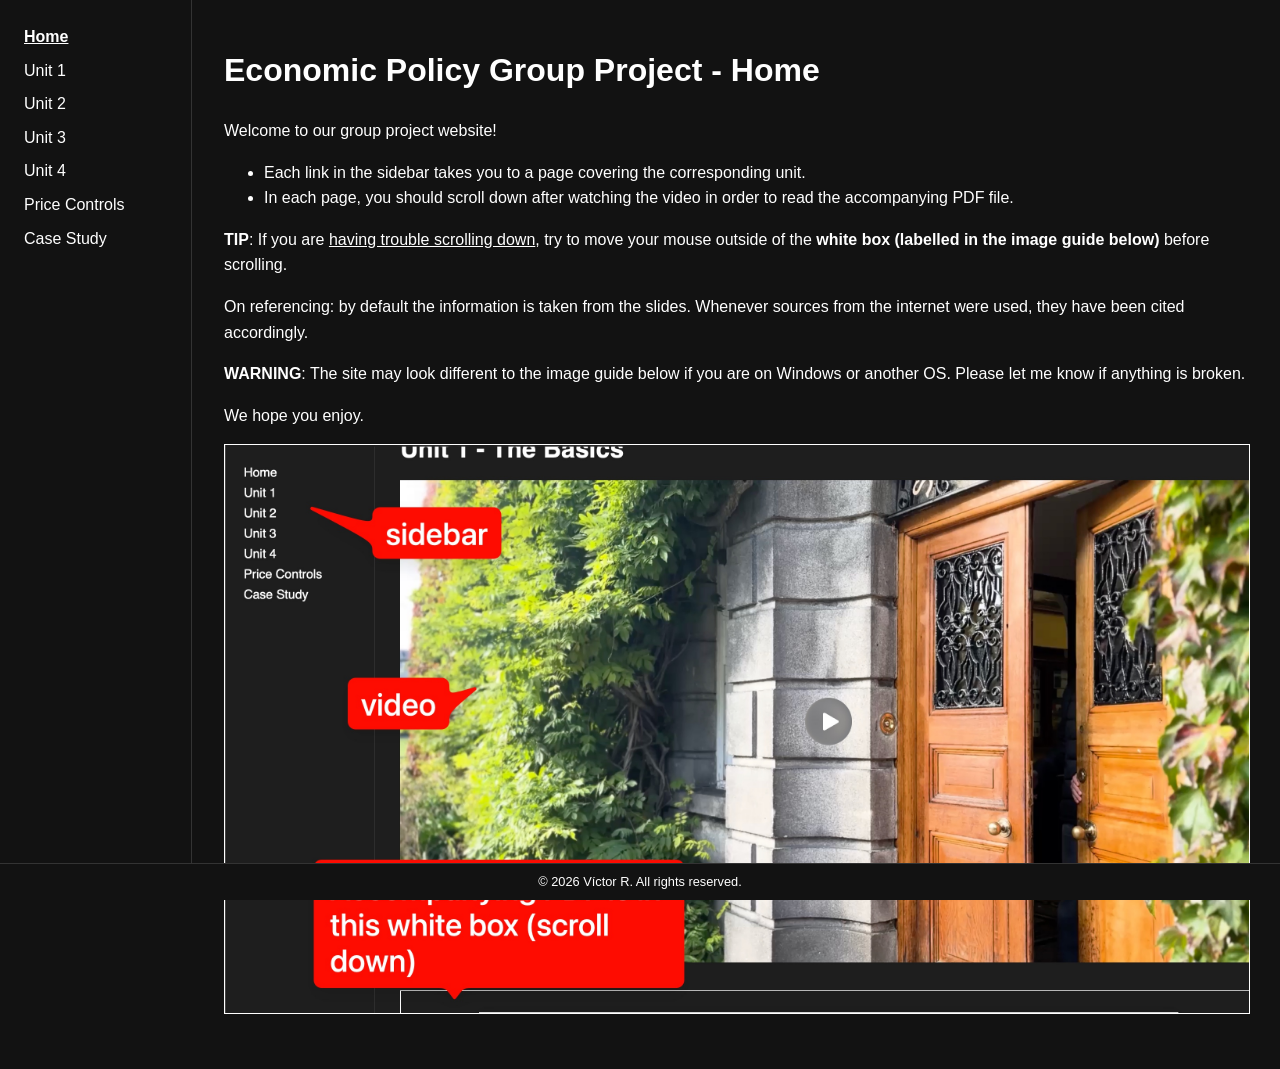
==== src/index.html @ bd4a1151 "move code to /src for cleanliness + formatting fixes" ====
<!DOCTYPE html>
<meta charset="utf-8">
<meta name="viewport" content="width=device-width">
<title>Home</title>
<link rel="stylesheet" href="style.css">
<nav>
    <u><b><a href="index.html">Home</a></b></u>
    <a href="unit1.html">Unit 1</a>
    <a href="unit2.html">Unit 2</a>
    <a href="unit3.html">Unit 3</a>
    <a href="unit4.html">Unit 4</a>
    <a href="price-controls.html">Price Controls</a>
    <a href="case-study.html">Case Study</a>
</nav>
<main>
  <h1>Economic Policy Group Project - Home</h1>
  <p>Welcome to our group project website!</p>
    <ul>
      <li>Each link in 
    the sidebar takes you to a page covering the corresponding unit.</li>
      <li>In each page, you should scroll down after watching the video 
    in order to read the accompanying PDF file.</li>
    </ul>

  <p>
  <b>TIP</b>: If you are <u>having trouble scrolling down</u>, try to move your 
  mouse outside of the <b>white box (labelled in the image guide 
    below)</b> before scrolling. <br>
  </p>
  
  <p>
    On referencing: by default the information is taken from the slides. Whenever sources from the internet
    were used, they have been cited accordingly. 
  </p>
  
  <p>
    <b>WARNING</b>: The site may look different to the image guide below if you are on Windows or another OS. Please let me know if anything is broken.
  </p>

  <p>We hope you enjoy.</p>

  <img src="../assets/guide.jpeg" alt="Image guide">
</main>
<footer>© 2026 Víctor R. All rights reserved.</footer>
---- src/style.css ----
:root { color-scheme: dark; }
body { display: flex; margin: 0; min-height: 100vh; font-family: sans-serif; }
nav { display: flex; flex-direction: column; gap: .5rem; width: 12rem; padding: 1.5rem; border-right: 1px solid #333; }
nav a { color: inherit; text-decoration: none; }
nav { position: sticky; top: 0; height: 100vh; box-sizing: border-box; display: flex; flex-direction: column; gap: .5rem; width: 12rem; padding: 1.5rem; border-right: 1px solid #333; }
main { flex: 1; padding: 1.5rem 2rem 3rem; gap: 3rem;}
video, object { width: 100%; }
object { height: 90vh; border: 1px solid white; margin-top: 2rem; }
.container { display: flex; gap: 8px;}
.container video { flex: 1; min-width: 0; }
img { max-width: 100%; border: 1px solid white; }
footer { position: fixed; bottom: 0; left: 0; right: 0; padding: .5rem; text-align: center; font-size: .8rem; background: Canvas; border-top: 1px solid #333; }
body { line-height: 1.6; }
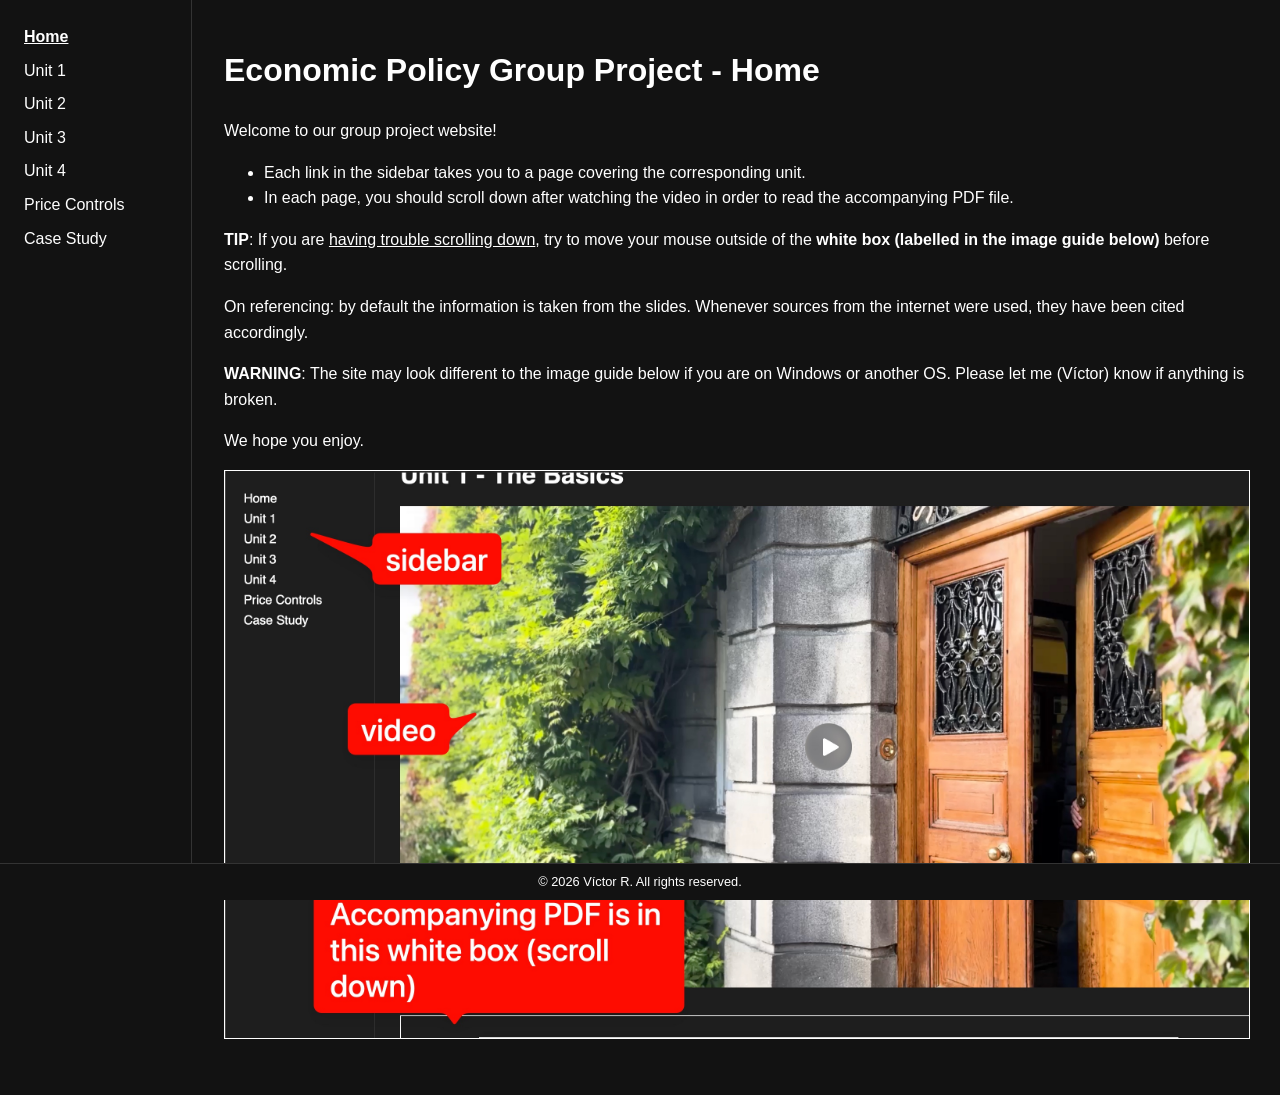
==== commit 52fcb004: "Add authorship notes" ====
--- a/src/index.html
+++ b/src/index.html
@@ -34,7 +34,7 @@
   </p>
   
   <p>
-    <b>WARNING</b>: The site may look different to the image guide below if you are on Windows or another OS. Please let me know if anything is broken.
+    <b>WARNING</b>: The site may look different to the image guide below if you are on Windows or another OS. Please let me (Víctor) know if anything is broken.
   </p>
 
   <p>We hope you enjoy.</p>
